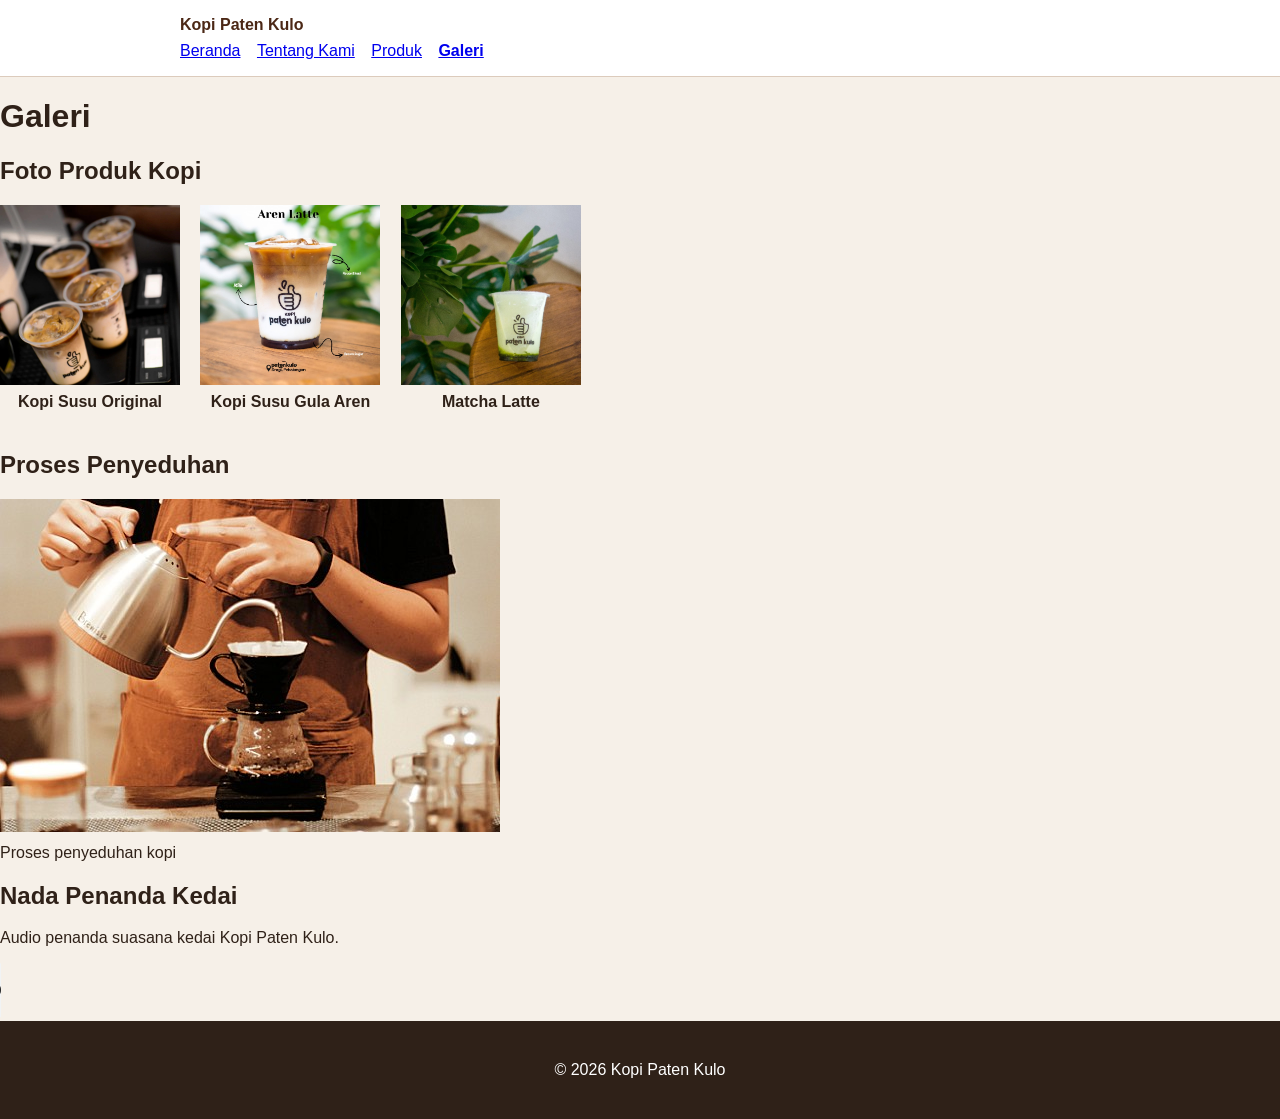
==== galeri.html @ 7fe8a327 "feat: tambah media dan tabel katalog" ====
<!doctype html>
<html lang="id">
<head>
  <meta charset="utf-8">
  <meta name="viewport" content="width=device-width, initial-scale=1">
  <title>Galeri - Kopi Paten Kulo</title>
  <link rel="stylesheet" href="css/style.css">
</head>

<body>

  <!-- Skip link -->
  <a class="skip-link" href="#konten">Lewati ke konten utama</a>

  <!-- Header dan navigasi -->
  <header class="site-header">
    <nav class="nav" aria-label="Navigasi utama">
      <a class="brand" href="index.html">Kopi Paten Kulo</a>

      <ul>
        <li>
          <a href="index.html">Beranda</a>
        </li>

        <li>
          <a href="tentang.html">Tentang Kami</a>
        </li>

        <li>
          <a href="produk.html">Produk</a>
        </li>

        <li>
          <a aria-current="page" href="galeri.html">Galeri</a>
        </li>
      </ul>
    </nav>
  </header>

  <!-- Konten utama -->
  <main id="konten">

    <h1>Galeri</h1>

    <!-- Foto produk -->
    <section aria-labelledby="produk-galeri">
      <h2 id="produk-galeri">Foto Produk Kopi</h2>

      <div class="gallery-list">

        <!-- Kopi Susu Original -->
        <figure>
          <img
            src="assets/images/kopi-susu-original.jpeg"
            alt="Kopi Susu Original Kopi Paten Kulo"
          >
          <figcaption>Kopi Susu Original</figcaption>
        </figure>

        <!-- Kopi Susu Gula Aren -->
        <figure>
          <img
            src="assets/images/kopi-gula-aren.jpeg"
            alt="Kopi Susu Gula Aren Kopi Paten Kulo"
          >
          <figcaption>Kopi Susu Gula Aren</figcaption>
        </figure>

        <!-- Matcha Latte -->
        <figure>
          <img
            src="assets/images/matcha-latte.jpeg"
            alt="Matcha Latte Kopi Paten Kulo"
          >
          <figcaption>Matcha Latte</figcaption>
        </figure>

      </div>
    </section>

    <section aria-labelledby="proses-title">
  <h2 id="proses-title">Proses Penyeduhan</h2>

  <figure>
    <img
      src="assets/images/proses-seduh.jpg"
      alt="Proses penyeduhan kopi Kopi Paten Kulo"
    >
    <figcaption>Proses penyeduhan kopi</figcaption>
  </figure>
</section>

    <!-- Audio -->
    <section aria-labelledby="audio-title">
      <h2 id="audio-title">Nada Penanda Kedai</h2>

      <p id="audio-note">
        Audio penanda suasana kedai Kopi Paten Kulo.
      </p>

      <audio controls aria-describedby="audio-note">
        <source
          src="[data-uri]"
          type="audio/wav"
        >

        Browser Anda tidak mendukung pemutar audio.
      </audio>
    </section>

  </main>

  <!-- Footer -->
  <footer class="site-footer">
    <p>&copy; 2026 Kopi Paten Kulo</p>
  </footer>

</body>
</html>
---- css/style.css ----
body {
  margin: 0;
  color: #2f2118;
  background: #f6f0e8;
  font-family: Arial, sans-serif;
}

.page {
  max-width: 920px;
  margin: 0 auto;
  padding: 32px 20px;
}

.hero {
  padding: 36px;
  color: white;
  background: #6f3b1f;
  border-radius: 24px;
}

.eyebrow {
  margin: 0 0 8px;
  letter-spacing: 0.14em;
  text-transform: uppercase;
}

.products {
  padding-left: 1.2rem;
}

button {
  padding: 12px 18px;
  color: #2f2118;
  font-weight: 700;
  cursor: pointer;
  background: #ffd166;
  border: 0;
  border-radius: 999px;
}

.product-image {
  width: 200px;
  height: auto;
  border-radius: 12px;
  margin-bottom: 16px;
}

.skip-link {
  position: absolute;
  left: -9999px;
  padding: 8px 12px;
  color: white;
  background: #2f2118;
}

.skip-link:focus {
  top: 8px;
  left: 8px;
}

.site-header {
  padding: 16px 20px;
  background: white;
  border-bottom: 1px solid #dccbbc;
}

.nav {
  max-width: 920px;
  margin: 0 auto;
}

.brand {
  display: inline-block;
  margin-bottom: 8px;
  color: #4b2715;
  font-weight: 800;
  text-decoration: none;
}

.nav ul {
  padding: 0;
  margin: 0;
  list-style: none;
}

.nav li {
  display: inline-block;
  margin-right: 12px;
}

.nav a[aria-current="page"] {
  font-weight: 800;
}

a:focus-visible,
button:focus-visible {
  outline: 3px solid #2563eb;
  outline-offset: 3px;
}

.site-footer {
  padding: 24px 20px;
  color: white;
  text-align: center;
  background: #2f2118;
}

/* Galeri */
.gallery-list img {
  max-width: 100%;
  height: auto;
}

figure {
  margin: 1rem 0;
}

figcaption {
  margin-top: 0.5rem;
}

/* Tabel Produk */
table {
  width: 100%;
  border-collapse: collapse;
}

caption {
  margin-bottom: 0.5rem;
  font-weight: bold;
}

th,
td {
  padding: 0.75rem;
  text-align: left;
  border: 1px solid #ccc;
}

/* Galeri Produk */
.gallery-list {
  text-align: left;
}

.gallery-list figure {
  display: inline-block;
  width: 180px;
  margin: 0 16px 20px 0;
  vertical-align: top;
  text-align: center;
}

.gallery-list img {
  width: 180px;
  height: 180px;
  object-fit: cover;
  display: block;
}

.gallery-list figcaption {
  margin-top: 8px;
  text-align: center;
  font-weight: 600;
}

.gallery-list img {
  width: 180px;
  height: 180px;
  object-fit: cover;
  display: block;
}

.gallery-list figcaption {
  margin-top: 8px;
  text-align: center;
  font-weight: 600;
}
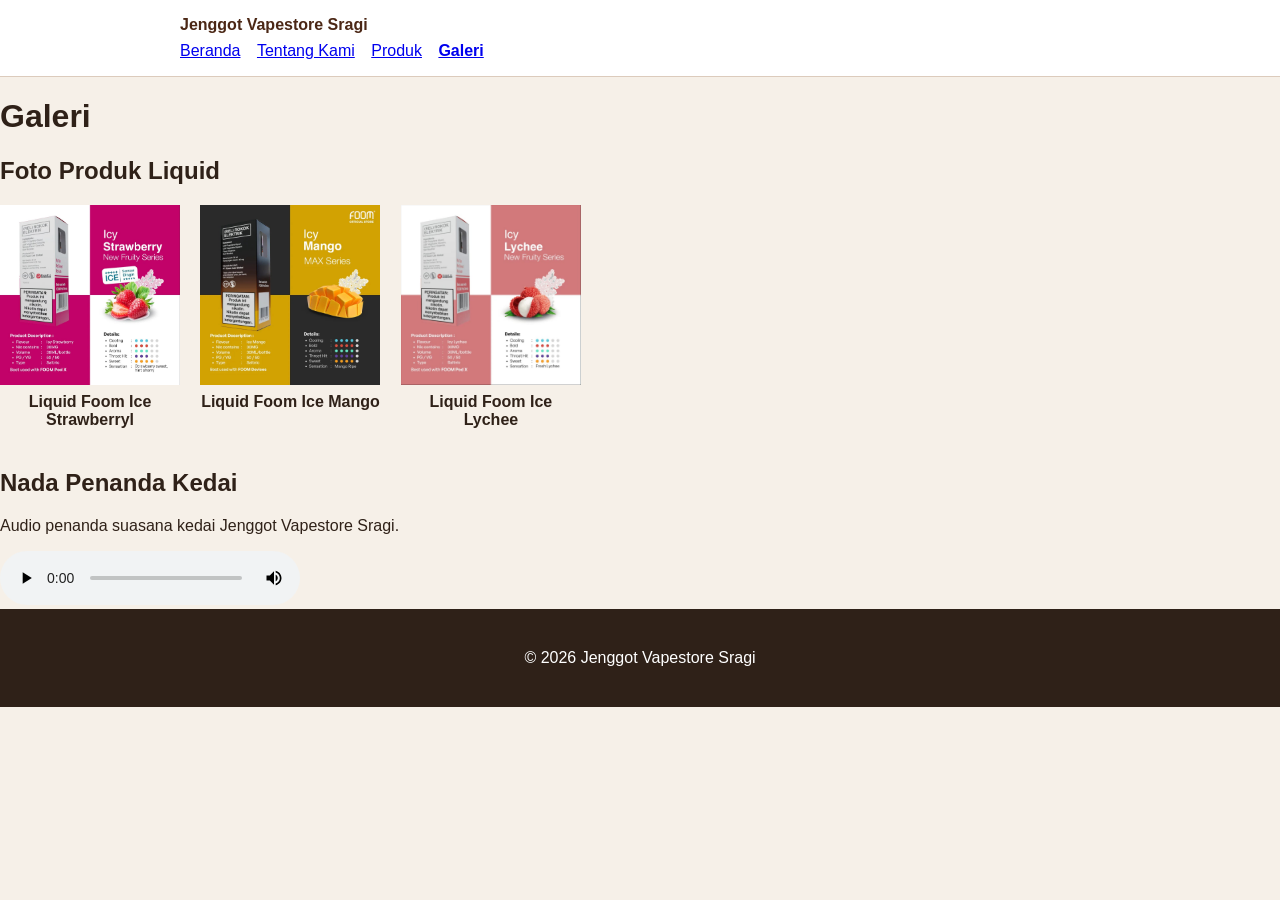
==== commit 9566d71d: "feat: ganti tema umkm" ====
--- a/galeri.html
+++ b/galeri.html
@@ -3,7 +3,7 @@
 <head>
   <meta charset="utf-8">
   <meta name="viewport" content="width=device-width, initial-scale=1">
-  <title>Galeri - Kopi Paten Kulo</title>
+  <title>Galeri - Jenggot Vapestore Sragi</title>
   <link rel="stylesheet" href="css/style.css">
 </head>
 
@@ -15,7 +15,7 @@
   <!-- Header dan navigasi -->
   <header class="site-header">
     <nav class="nav" aria-label="Navigasi utama">
-      <a class="brand" href="index.html">Kopi Paten Kulo</a>
+      <a class="brand" href="index.html">Jenggot Vapestore Sragi</a>
 
       <ul>
         <li>
@@ -44,58 +44,46 @@
 
     <!-- Foto produk -->
     <section aria-labelledby="produk-galeri">
-      <h2 id="produk-galeri">Foto Produk Kopi</h2>
+      <h2 id="produk-galeri">Foto Produk Liquid</h2>
 
       <div class="gallery-list">
 
         <!-- Kopi Susu Original -->
         <figure>
           <img
-            src="assets/images/kopi-susu-original.jpeg"
-            alt="Kopi Susu Original Kopi Paten Kulo"
+            src="assets/images/liquid-foom-icestrawberry.jpeg"
+            alt="Liquid Foom Ice Strawberry"
           >
-          <figcaption>Kopi Susu Original</figcaption>
+          <figcaption>Liquid Foom Ice Strawberryl</figcaption>
         </figure>
 
         <!-- Kopi Susu Gula Aren -->
         <figure>
           <img
-            src="assets/images/kopi-gula-aren.jpeg"
-            alt="Kopi Susu Gula Aren Kopi Paten Kulo"
+            src="assets/images/liquid-foom-icemango.jpeg"
+            alt="Liquid Foom Ice Mango"
           >
-          <figcaption>Kopi Susu Gula Aren</figcaption>
+          <figcaption>Liquid Foom Ice Mango</figcaption>
         </figure>
 
         <!-- Matcha Latte -->
         <figure>
           <img
-            src="assets/images/matcha-latte.jpeg"
-            alt="Matcha Latte Kopi Paten Kulo"
+            src="assets/images/liquid-foom-icelychee.jpeg"
+            alt="Liquid Foom Ice Lychee"
           >
-          <figcaption>Matcha Latte</figcaption>
+          <figcaption>Liquid Foom Ice Lychee</figcaption>
         </figure>
 
       </div>
     </section>
-
-    <section aria-labelledby="proses-title">
-  <h2 id="proses-title">Proses Penyeduhan</h2>
-
-  <figure>
-    <img
-      src="assets/images/proses-seduh.jpg"
-      alt="Proses penyeduhan kopi Kopi Paten Kulo"
-    >
-    <figcaption>Proses penyeduhan kopi</figcaption>
-  </figure>
-</section>
 
     <!-- Audio -->
     <section aria-labelledby="audio-title">
       <h2 id="audio-title">Nada Penanda Kedai</h2>
 
       <p id="audio-note">
-        Audio penanda suasana kedai Kopi Paten Kulo.
+        Audio penanda suasana kedai Jenggot Vapestore Sragi.
       </p>
 
       <audio controls aria-describedby="audio-note">
@@ -112,7 +100,7 @@
 
   <!-- Footer -->
   <footer class="site-footer">
-    <p>&copy; 2026 Kopi Paten Kulo</p>
+    <p>&copy; 2026 Jenggot Vapestore Sragi</p>
   </footer>
 
 </body>
